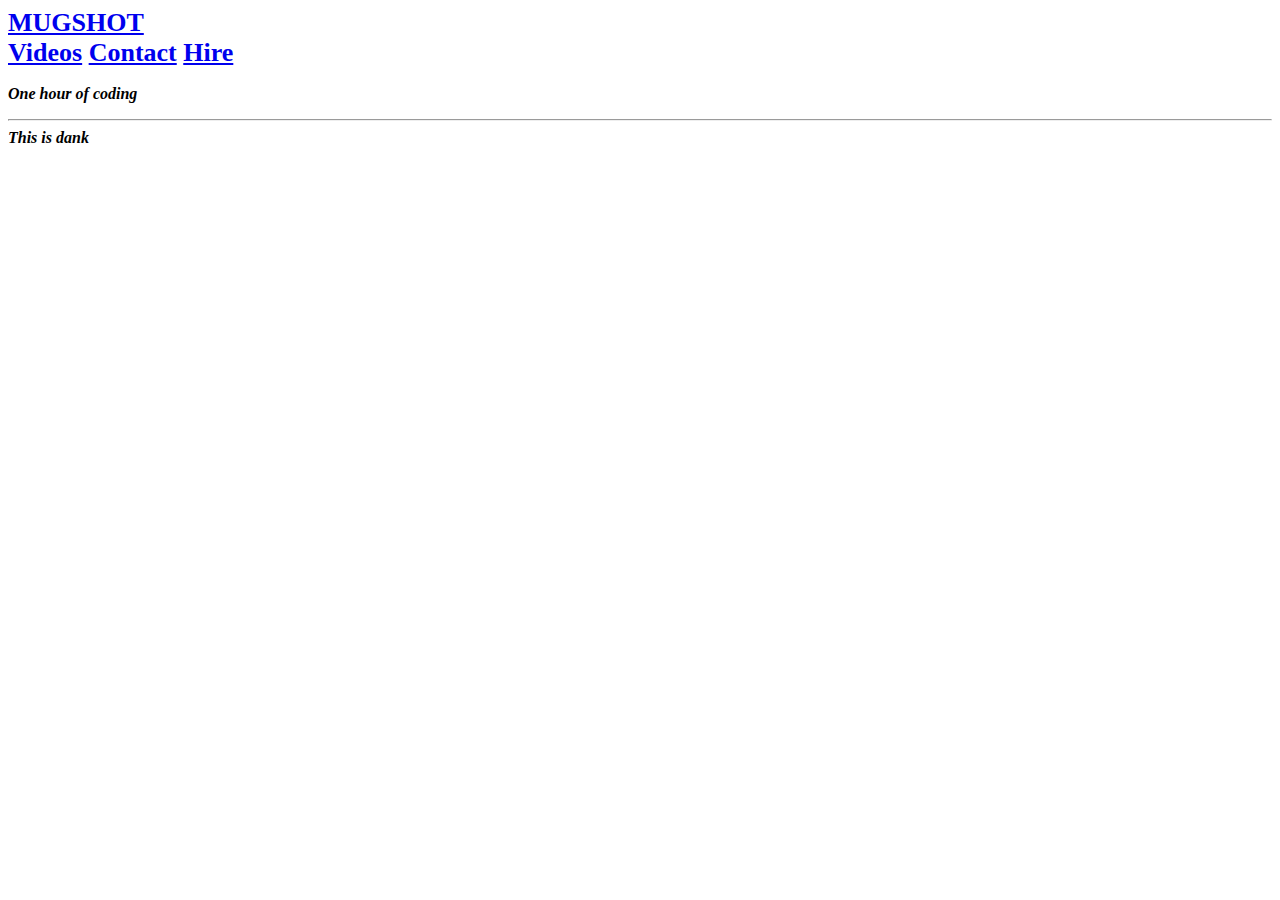
==== main.html @ 1a96ebab "added first html and css" ====
<html>
  <head>
    <title>
      The Greatest web page ever
      <style>   <link rel="stylesheet" href="styles.css">
     </style>
      
    </title>
  </head>
  <body>
    <h1 style = "font-family:Times New Roman,serif;font-size:26px">
      <div class="topnav">
        <a class="active" href="#home">MUGSHOT</a>
      <div class ="rightnav">
  <a href="#news">Videos</a>
  <a href="#contact">Contact</a>
  <a href="#about">Hire</a>
</div></div>
    
    </h1>
    <p>
  <i><b> One hour of coding<b><i>
    </p>
    <hr>
    <div class="ani">
      <DIV class="ab">This is dank</DIV>
    </div>
    
  </body>
  
</html>
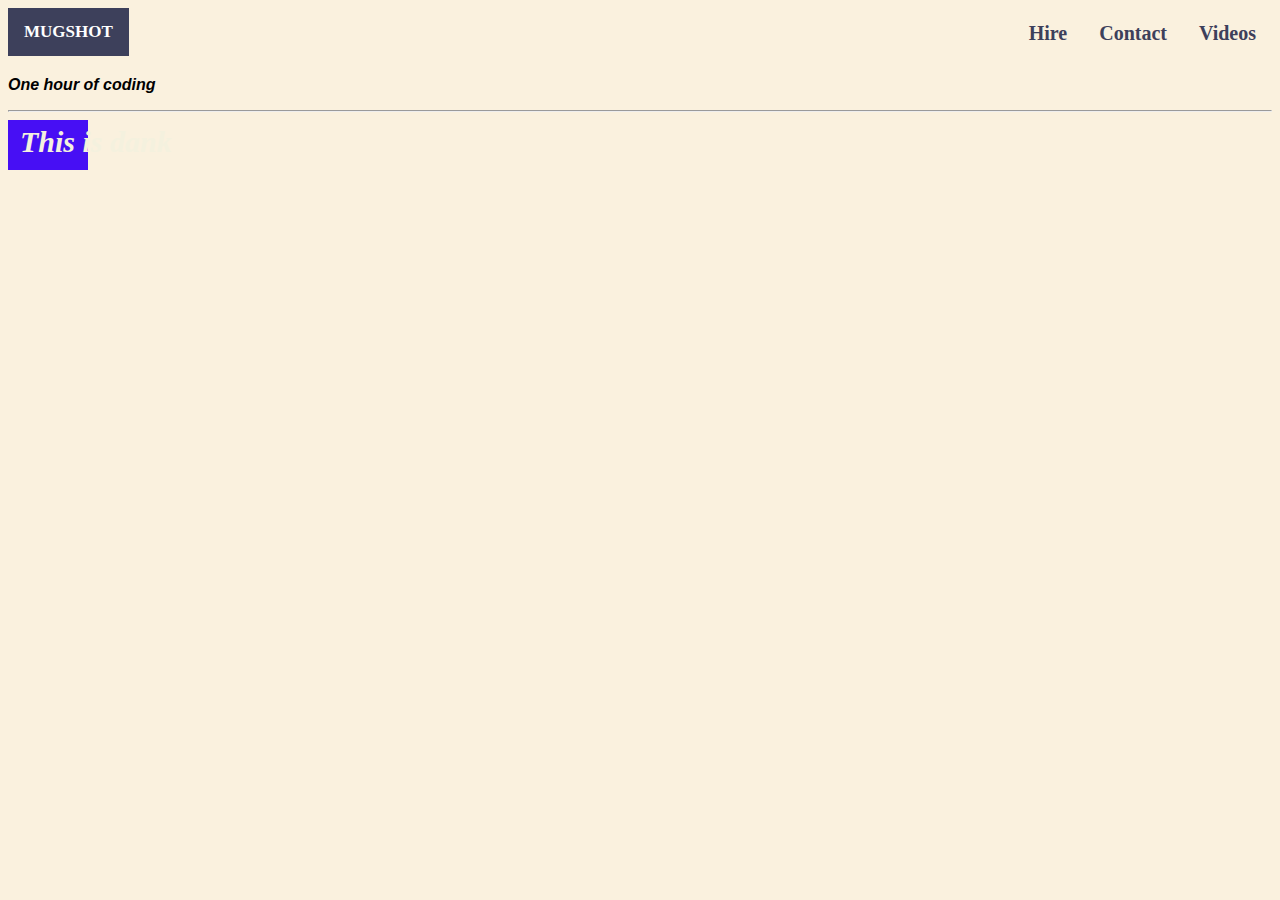
==== commit 0e83912c: "added html" ====
--- a/main.html
+++ b/main.html
@@ -1,11 +1,8 @@
 <html>
   <head>
     <title>
-      The Greatest web page ever
-      <style>   <link rel="stylesheet" href="styles.css">
-     </style>
-      
-    </title>
+      The Greatest web page ever</title>
+         <link href="style.css" rel="stylesheet" type="text/css"> 
   </head>
   <body>
     <h1 style = "font-family:Times New Roman,serif;font-size:26px">
--- a/style.css
+++ b/style.css
@@ -0,0 +1,74 @@
+body {
+  background-color: #FaF1DE;
+  ;
+  
+}
+h1 {
+  font-family: "Times New Roman", Times, serif;
+}
+p {
+  font-family: Arial, Helvetica, sans-serif;
+}
+.topnav {
+  overflow: hidden;
+  background-color: ;
+}
+
+.topnav a {
+  float: left;
+  color: #3D405B;
+  text-align: center;
+  padding: 14px 16px;
+  text-decoration: none;
+  font-size: 17px;
+}
+
+.topnav a:hover {
+  background-color: 838596;
+  color: black;
+}
+
+.topnav a.active {
+  background-color: #3D405B;
+  color: white;
+}
+.rightnav a {
+  float: Right;
+  color: #3D405B;
+  text-align: center;
+  padding: 14px 16px;
+  text-decoration: none;
+  font-size: 20px;
+}
+
+.rightnav a:hover {
+  background-color: #c4e2ed;
+  color: black;
+}
+
+.rightnav a.active {
+  background-color: #4CAF50;
+  color: white;
+}
+.ani {
+  width: 80px;
+  height: 50px;
+  background: #470FF4;
+  -webkit-transition: width 2s; /* For Safari 3.1 to 6.0 */
+  transition: width 1s;
+}
+
+.ani:hover {
+  width: 1520px;
+  background: #4056F4;
+}
+.ab{
+  position: absolute;
+  top:125px; 
+  left:20px; 
+  width:200px;
+  height:5px;
+  font-size: 30px;
+  font-family: "Comic Sans MS";
+  color:#F4F1DE;
+}
